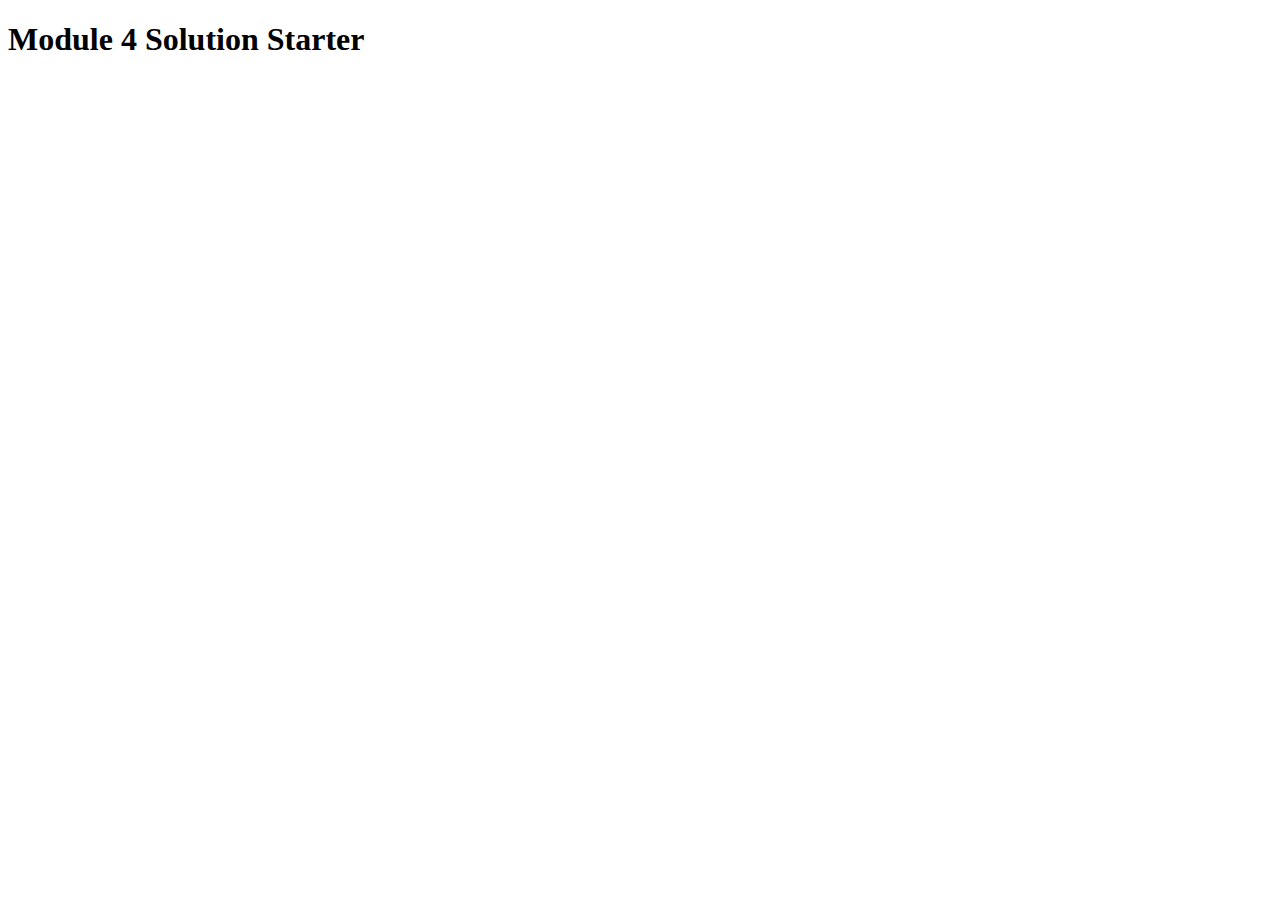
==== mod4_solution/index.html @ 35211f36 "new" ====
<!DOCTYPE html>
<html>
<head>
  <meta charset="utf-8">
  <title>Module 4 Solution Starter</title>
  <script src="SpeakHello.js"></script>
  <script src="SpeakGoodBye.js"></script>
  <script src="script.js"></script>
</head>
<body>
  <h1>Module 4 Solution Starter</h1>
</body>
</html>
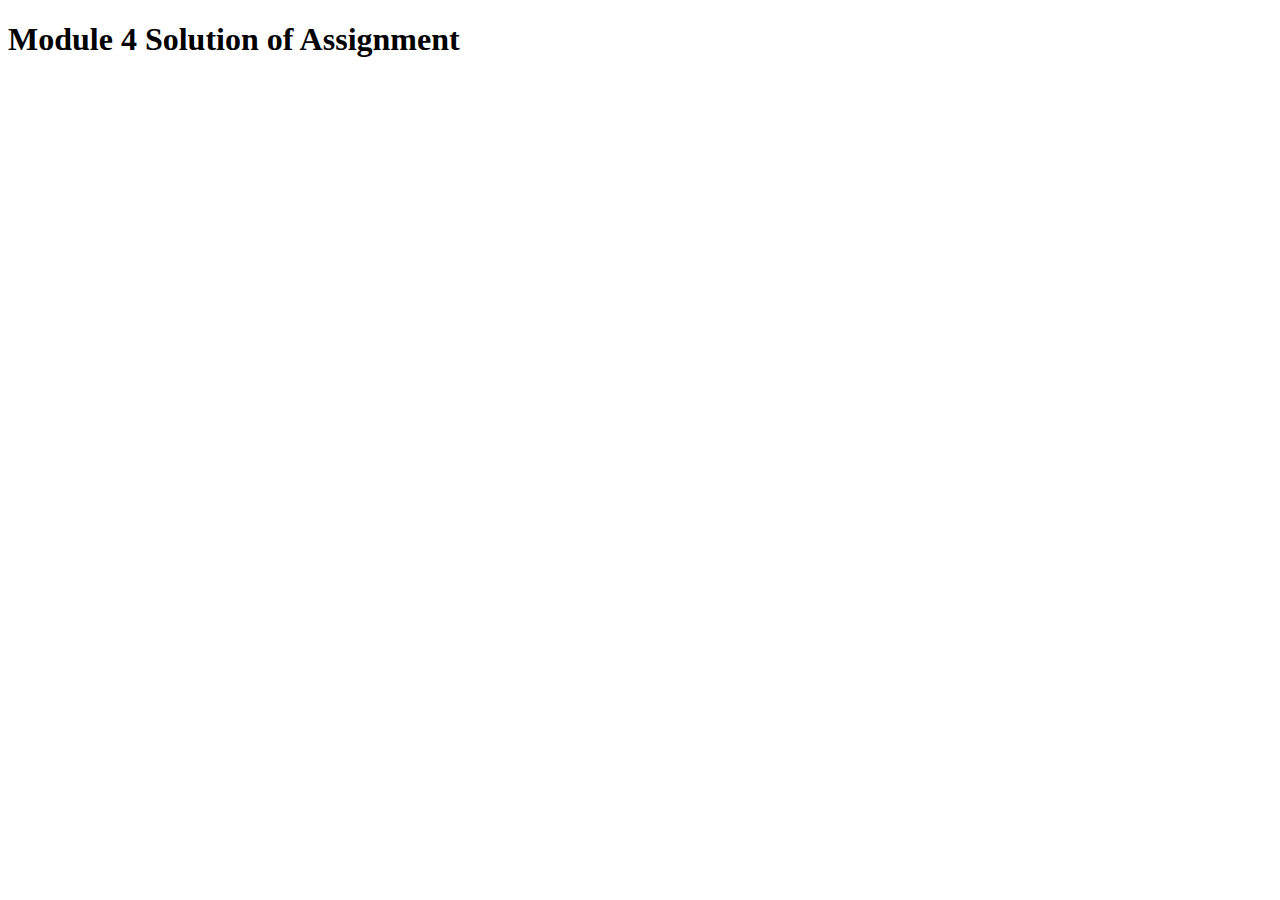
==== commit e1e70ec2: "completed" ====
--- a/mod4_solution/index.html
+++ b/mod4_solution/index.html
@@ -8,6 +8,6 @@
   <script src="script.js"></script>
 </head>
 <body>
-  <h1>Module 4 Solution Starter</h1>
+  <h1>Module 4 Solution of Assignment</h1>
 </body>
 </html>